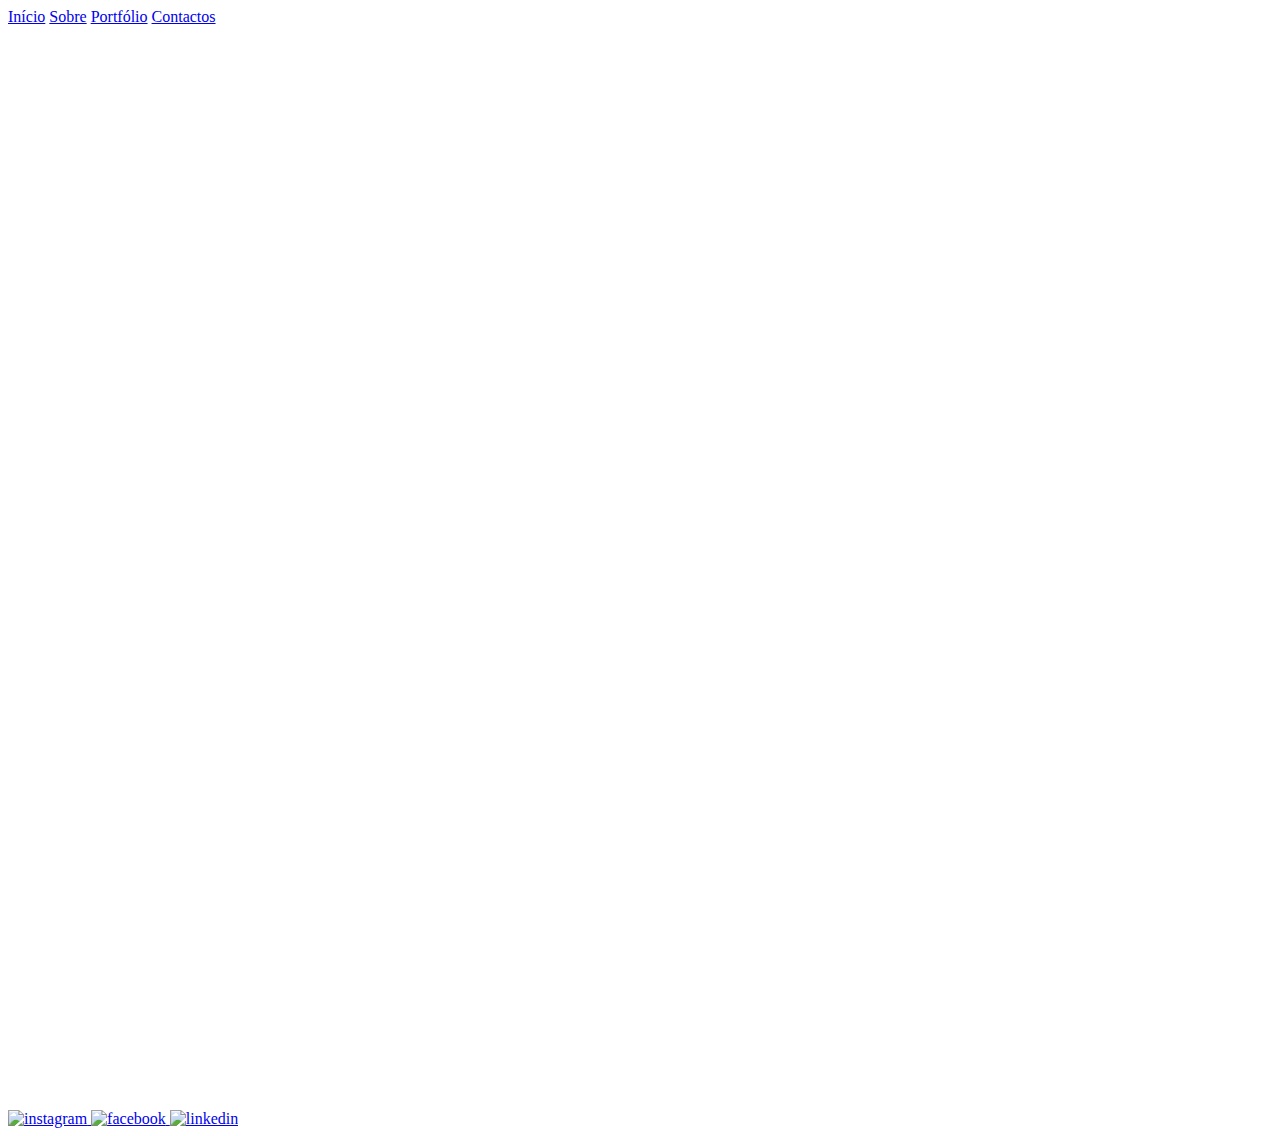
==== Index.html @ 348badb9 "index" ====
<!DOCTYPE html>
<html lang="pt">

<head>
    <meta charset="UTF-8">
    <meta name="viewport" content="width=device-width, initial-scale=1.0">
    <link rel="preconnect" href="https://fonts.googleapis.com">
    <link rel="preconnect" href="https://fonts.gstatic.com" crossorigin>
    <link href="https://fonts.googleapis.com/css2?family=Raleway:wght@100;300;400;500&display=swap" rel="stylesheet">
    <link rel="stylesheet" href="css/estilos.css">
    <title>Início | Cláudia Santos</title>
</head>

<body class="indexoverflow">

    <!-- Menu -->
    <header class="menu">
        <div class="menu-links">
            <a href="index.html" class="active"> Início</a>
            <a href="sobre.html">Sobre</a>
            <a href="portfolio.html">Portfólio</a>
            <a href="contactos.html">Contactos</a>
        </div>
    </header>

    <main>
        <div class="seccao2colunas">
        <section class="section-logo">
            <a href="portfolio.html">
                <img src="image/logo_cs_white/CS.png" alt="Logotipo">
            </a>
        </section>
        <section class="section-sociais">
            <a
                href="https://www.instagram.com/____claudia_santos?utm_source=ig_web_button_share_sheet&igsh=ZDNlZDc0MzIxNw==">
                <img src="image/logos/logo_white/IG.png" alt="instagram">
            </a>
            <a
                href="#">
                <img src="image/logos/logo_white/Facebook.png" alt="facebook">
            </a>
            <a
                href="#">
                <img src="image/logos/logo_white/Linkedin.png" alt="linkedin">
            </a>
        </section>
    </div>
    </main>

</body>

</html>
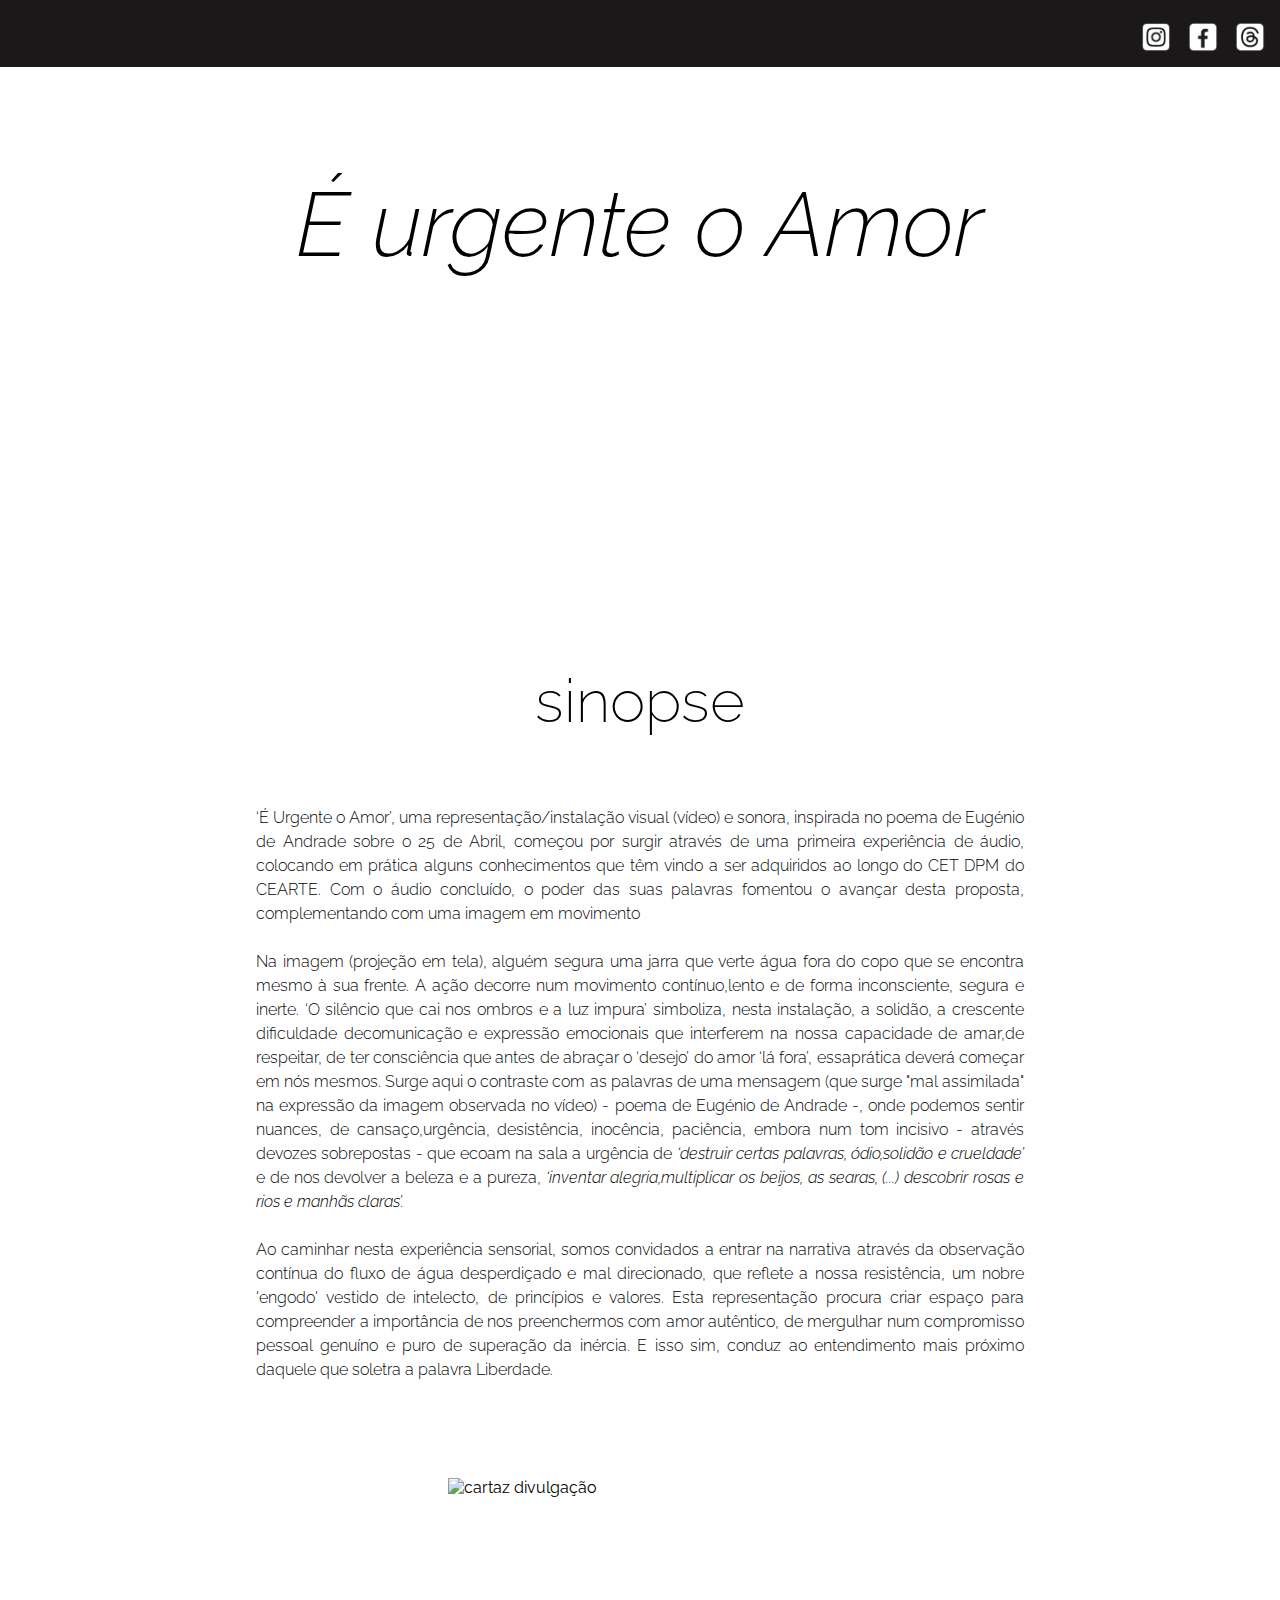
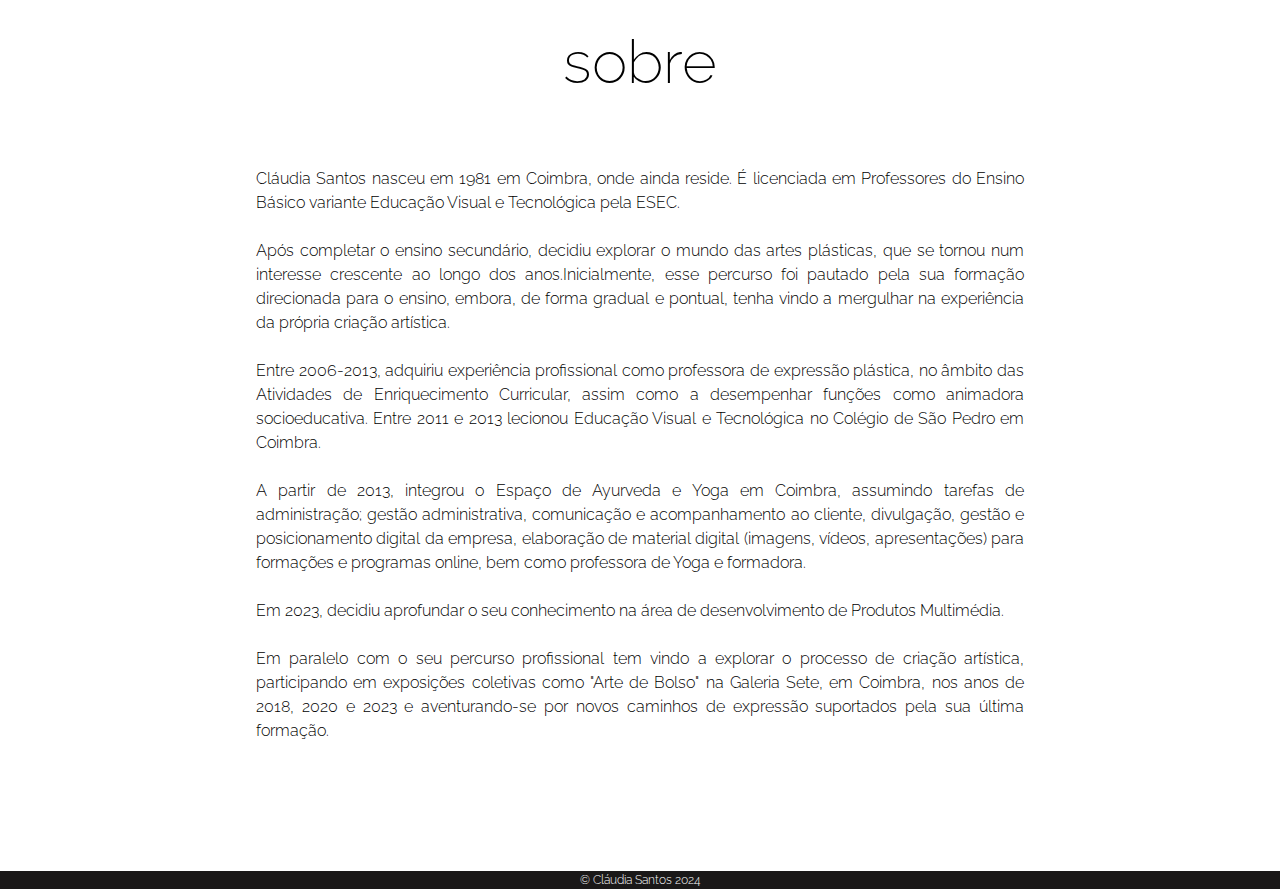
==== commit 8eaeb786: "conteúdo html index" ====
--- a/Index.html
+++ b/Index.html
@@ -17,36 +17,52 @@
     <!-- Menu -->
     <header class="menu">
         <div class="menu-links">
-            <a href="index.html" class="active"> Início</a>
-            <a href="sobre.html">Sobre</a>
-            <a href="portfolio.html">Portfólio</a>
-            <a href="contactos.html">Contactos</a>
+            <section class="section-sociais">
+                <a
+                    href="https://www.instagram.com/____claudia_santos?utm_source=ig_web_button_share_sheet&igsh=ZDNlZDc0MzIxNw==">
+                    <img src="image/logos redes/logo_white/IG.png" alt="instagram">
+                </a>
+                <a
+                    href="#">
+                    <img src="image/logos redes/logo_white/Facebook.png" alt="facebook">
+                </a>
+                <a
+                    href="#">
+                    <img src="image/logos redes/logo_white/Threads.png" alt="threads">
+                </a>
+            </section>
         </div>
     </header>
 
-    <main>
-        <div class="seccao2colunas">
-        <section class="section-logo">
-            <a href="portfolio.html">
-                <img src="image/logo_cs_white/CS.png" alt="Logotipo">
-            </a>
-        </section>
-        <section class="section-sociais">
-            <a
-                href="https://www.instagram.com/____claudia_santos?utm_source=ig_web_button_share_sheet&igsh=ZDNlZDc0MzIxNw==">
-                <img src="image/logos/logo_white/IG.png" alt="instagram">
-            </a>
-            <a
-                href="#">
-                <img src="image/logos/logo_white/Facebook.png" alt="facebook">
-            </a>
-            <a
-                href="#">
-                <img src="image/logos/logo_white/Linkedin.png" alt="linkedin">
-            </a>
-        </section>
-    </div>
+    <main class="container">
+        <h1>É urgente o Amor</h1>
+
+        <section>
+            <video src="media/é urgente o amor.mp4" width="1000" autoplay loop muted>
+            </video>
+
+<h2>sinopse</h2>
+<p>‘É Urgente o Amor’, uma representação/instalação visual (vídeo) e sonora, inspirada
+no poema de Eugénio de Andrade sobre o 25 de Abril, começou por surgir através de uma primeira experiência de áudio, colocando em prática alguns conhecimentos que têm vindo a ser adquiridos ao longo do CET DPM do CEARTE. Com o áudio concluído, o poder das suas palavras fomentou o avançar desta proposta, complementando com uma imagem em movimento</p>
+<p>Na imagem (projeção em tela), alguém segura uma jarra que verte água fora do copo que se encontra mesmo à sua frente. A ação decorre num movimento contínuo,lento e de forma inconsciente, segura e inerte. ‘O silêncio que cai nos ombros e a luz impura’ simboliza, nesta instalação, a solidão, a crescente dificuldade decomunicação e expressão emocionais que interferem na nossa capacidade de amar,de respeitar, de ter consciência que antes de abraçar o ‘desejo’ do amor ‘lá fora’, essaprática deverá começar em nós mesmos. Surge aqui o contraste com as palavras de uma mensagem (que surge "mal assimilada" na expressão da imagem observada no vídeo) - poema de Eugénio de Andrade -, onde podemos sentir nuances, de cansaço,urgência, desistência, inocência, paciência, embora num tom incisivo - através devozes sobrepostas - que ecoam na sala a urgência de <span class="italico">‘destruir certas palavras, ódio,solidão e crueldade’</span> e de nos devolver a beleza e a pureza, <span class="italico">‘inventar alegria,multiplicar os beijos, as searas, (...) descobrir rosas e rios e manhãs claras’.</span></p>
+<p>Ao caminhar nesta experiência sensorial, somos convidados a entrar na narrativa através da observação contínua do fluxo de água desperdiçado e mal direcionado, que reflete a nossa resistência, um nobre 'engodo' vestido de intelecto, de princípios e valores. Esta representação procura criar espaço para compreender a importância de nos preenchermos com amor autêntico, de mergulhar num compromisso pessoal genuíno e puro de superação da inércia. E isso sim, conduz ao entendimento mais próximo daquele que soletra a palavra Liberdade.</p> 
+
+<img src="image/cartaz/CARTAZ É URGENTE O AMOR.jpg" alt="cartaz divulgação">
+
+<h2>sobre</h2>
+<p>Cláudia Santos nasceu em 1981 em Coimbra, onde ainda reside. É licenciada em Professores do Ensino Básico variante Educação Visual e Tecnológica pela ESEC.</p>
+<p>Após completar o ensino secundário, decidiu explorar o mundo das artes plásticas, que se tornou num interesse crescente ao longo dos anos.Inicialmente, esse percurso foi pautado pela sua formação direcionada para o ensino, embora, de forma gradual e pontual, tenha vindo a mergulhar na experiência da própria criação artística.</p>
+<p>Entre 2006-2013, adquiriu experiência profissional como professora de expressão plástica, no âmbito das Atividades de Enriquecimento Curricular, assim como a desempenhar funções como animadora socioeducativa. Entre 2011 e 2013 lecionou Educação Visual e Tecnológica no Colégio de São Pedro em Coimbra.</p>
+<p>A partir de 2013, integrou o Espaço de Ayurveda e Yoga em Coimbra, assumindo tarefas de administração; gestão administrativa, comunicação e acompanhamento ao cliente, divulgação, gestão e posicionamento digital da empresa, elaboração de material digital (imagens, vídeos, apresentações) para formações e programas online, bem como professora de Yoga e formadora.</p>
+<p>Em 2023, decidiu aprofundar o seu conhecimento na área de desenvolvimento de Produtos Multimédia.</p>
+<p>Em paralelo com o seu percurso profissional tem vindo a explorar o processo de criação artística, participando em exposições coletivas como "Arte de Bolso" na Galeria Sete, em Coimbra, nos anos de 2018, 2020 e 2023 e aventurando-se por novos caminhos de expressão suportados pela sua última formação.</p>
+</section>
+
     </main>
+
+    <footer>
+        <p>&copy; Cláudia Santos 2024</p>
+    </footer>
 
 </body>
 
--- a/css/estilos.css
+++ b/css/estilos.css
@@ -0,0 +1,142 @@
+/* Regras para todo o site */
+body {
+    font-family: 'Raleway', sans-serif;
+    margin: 0%;
+    font-size: 16px;
+    color: rgb(0, 0, 0);
+}
+
+a, a:visited{
+    text-decoration: none;
+}
+
+.menu {
+    background-color: rgb(26, 24, 24);
+    text-align: end;
+    font-size: 0px;
+    color: rgb(255, 255, 255);
+    width: 100%;
+    position: sticky;
+    top: 0;
+}
+
+.menu-links a {
+    color: white;
+    display: inline-block;
+    text-decoration: none;
+    text-transform: uppercase;
+    margin: 2px 5px 5px 2px;
+}
+
+
+/* Regras para index corpo */
+
+.container { 
+    width: 60%;
+    margin: 0 auto;
+}
+
+h1 {
+    text-align: center;
+    font-weight: 250;
+    font-size: 90px;
+    line-height: 1.5;
+    margin-top: 1em;
+    margin-bottom: 1em;
+    font-style: italic;
+}
+
+h2 {
+    text-align: center;
+    font-weight: 200;
+    font-size: 60px;
+    line-height: 1.5;
+    margin-top: 2em;
+    margin-bottom: 1em;
+}
+
+p { 
+    text-align: justify;
+    font-weight: 290;
+    font-size: 1em;
+    line-height: 1.5;
+    margin-top: 1.5em;
+    margin-bottom: 0em;
+}
+
+.italico {
+    font-style: italic;
+    font-weight: 300;
+}
+
+img {
+    width: 50%;
+    margin: 0 auto;
+    display: block;
+    margin-top: 6em;
+}
+
+video { 
+    width: 100%;
+}
+
+footer {
+    background-color: rgb(26, 24, 24);
+    font-size: 12px;
+    color: rgb(255, 255, 255);
+    width: 100%;
+    height: 10%;
+    margin-top: 10%;
+    position: sticky;
+    display: block;
+
+}
+
+footer p {
+    display: block;
+    text-align: center;
+}
+
+.section-sociais {
+    display: inline-block;
+    background-color: rgb(26, 24, 24);
+}
+
+.section-sociais a img {
+    width: 30px;
+    height: 30px;
+    margin-top: 20px;
+    margin-bottom: 10px;
+    margin-left: 0%;
+    margin-right: 10px;
+}
+
+
+
+
+/* para copiar */
+
+/* .container-corposite {
+    width: 80%;
+    margin: 0 auto;
+    
+}
+
+#texto-sobre h1 {
+    text-align: left;
+    font-family: 'Raleway', sans-serif;
+    font-weight: 500;
+    color: rgb(0, 0, 0);
+    font-size: 30px;
+    line-height: 1.5;
+}
+
+.textoapresentacao {
+    text-align: justify;
+    font-family: 'Raleway', sans-serif;
+    font-weight: 300;
+    color: rgb(0, 0, 0);
+    font-size: 16px;
+    line-height: 1.5;
+} */
+
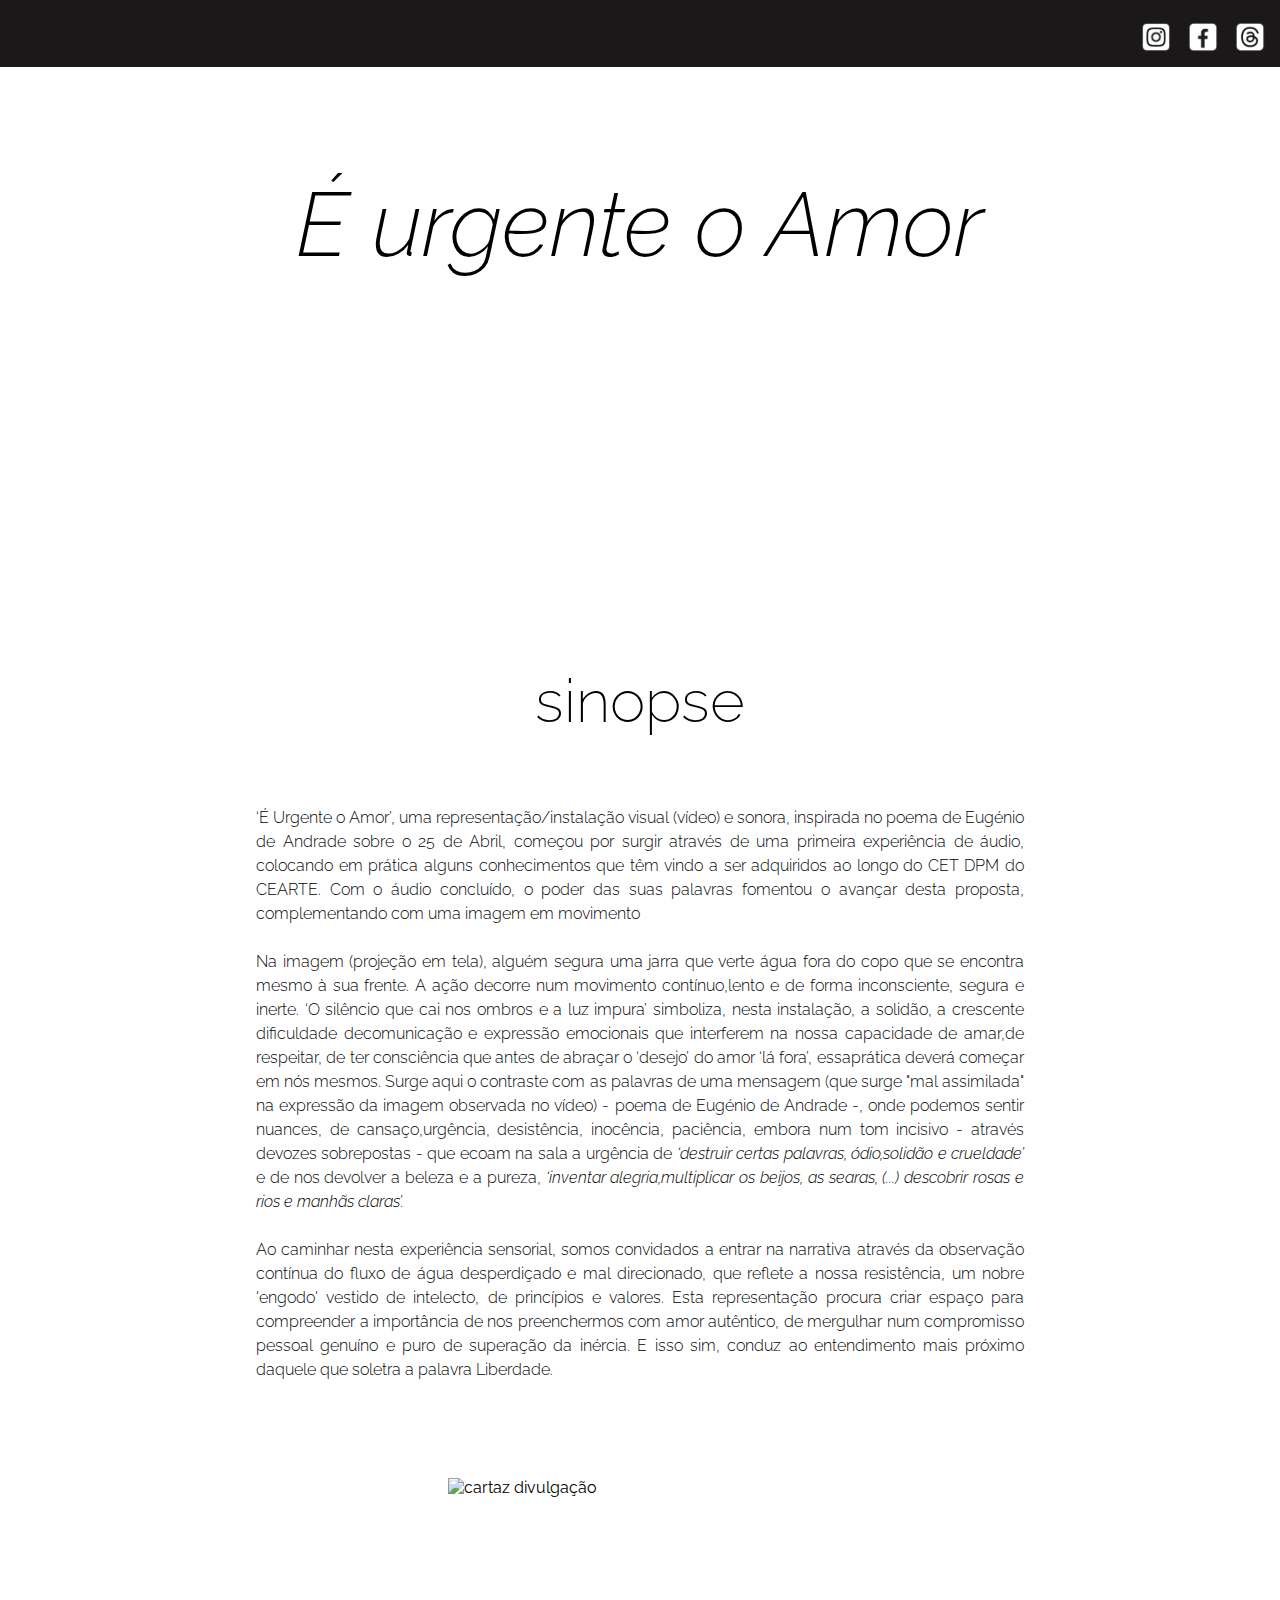
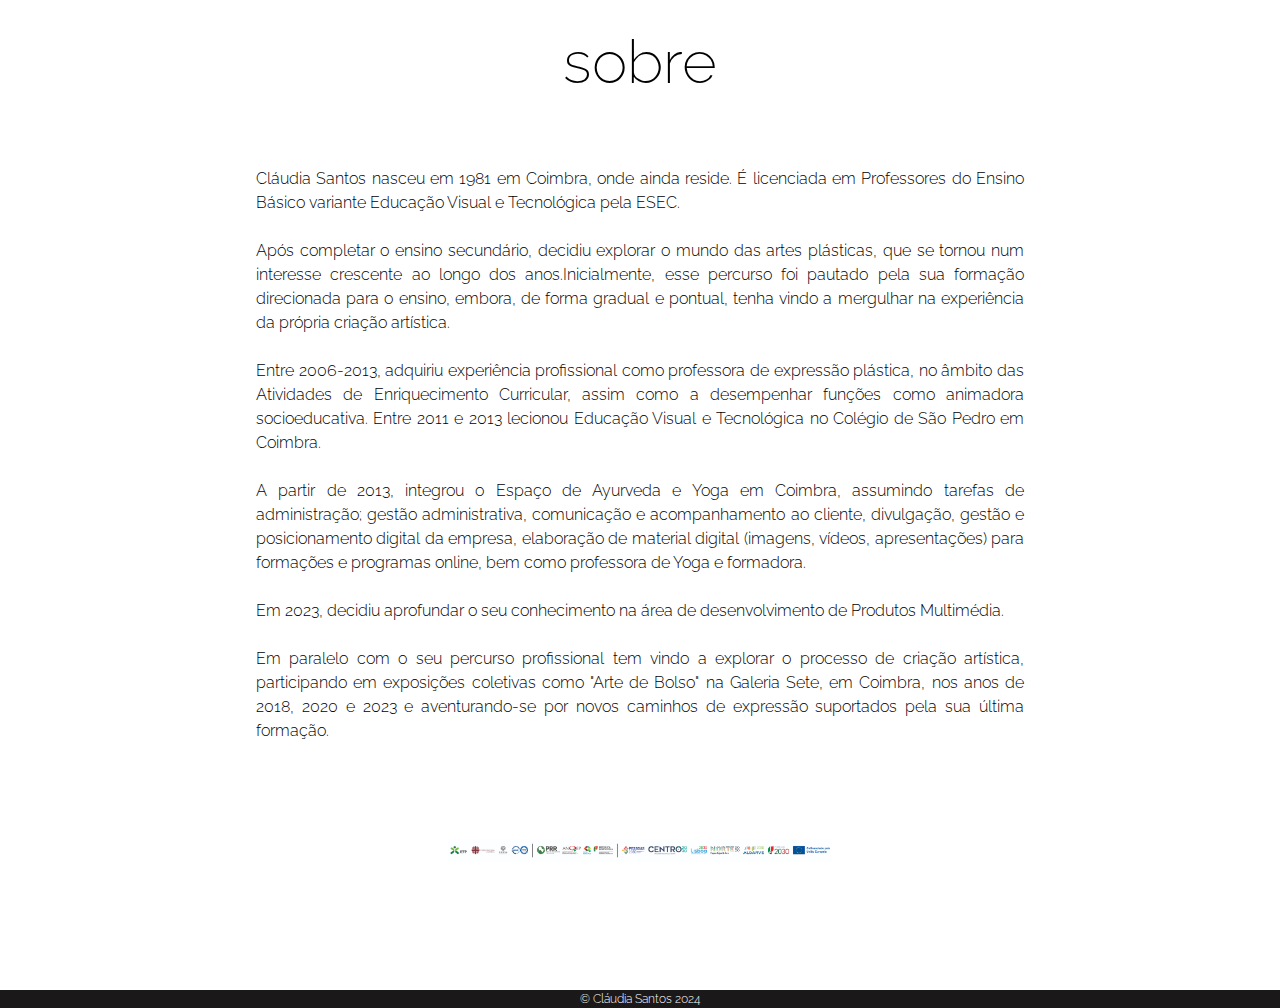
==== commit 5ff996a0: "barra logos" ====
--- a/Index.html
+++ b/Index.html
@@ -38,7 +38,7 @@
         <h1>É urgente o Amor</h1>
 
         <section>
-            <video src="media/é urgente o amor.mp4" width="1000" autoplay loop muted>
+            <video src="media/video.mp4" width="1000" autoplay loop muted>
             </video>
 
 <h2>sinopse</h2>
@@ -58,6 +58,8 @@
 <p>Em paralelo com o seu percurso profissional tem vindo a explorar o processo de criação artística, participando em exposições coletivas como "Arte de Bolso" na Galeria Sete, em Coimbra, nos anos de 2018, 2020 e 2023 e aventurando-se por novos caminhos de expressão suportados pela sua última formação.</p>
 </section>
 
+<img src="image/logos cearte/barra logotipos.jpg" alt="cartaz divulgação">
+
     </main>
 
     <footer>
